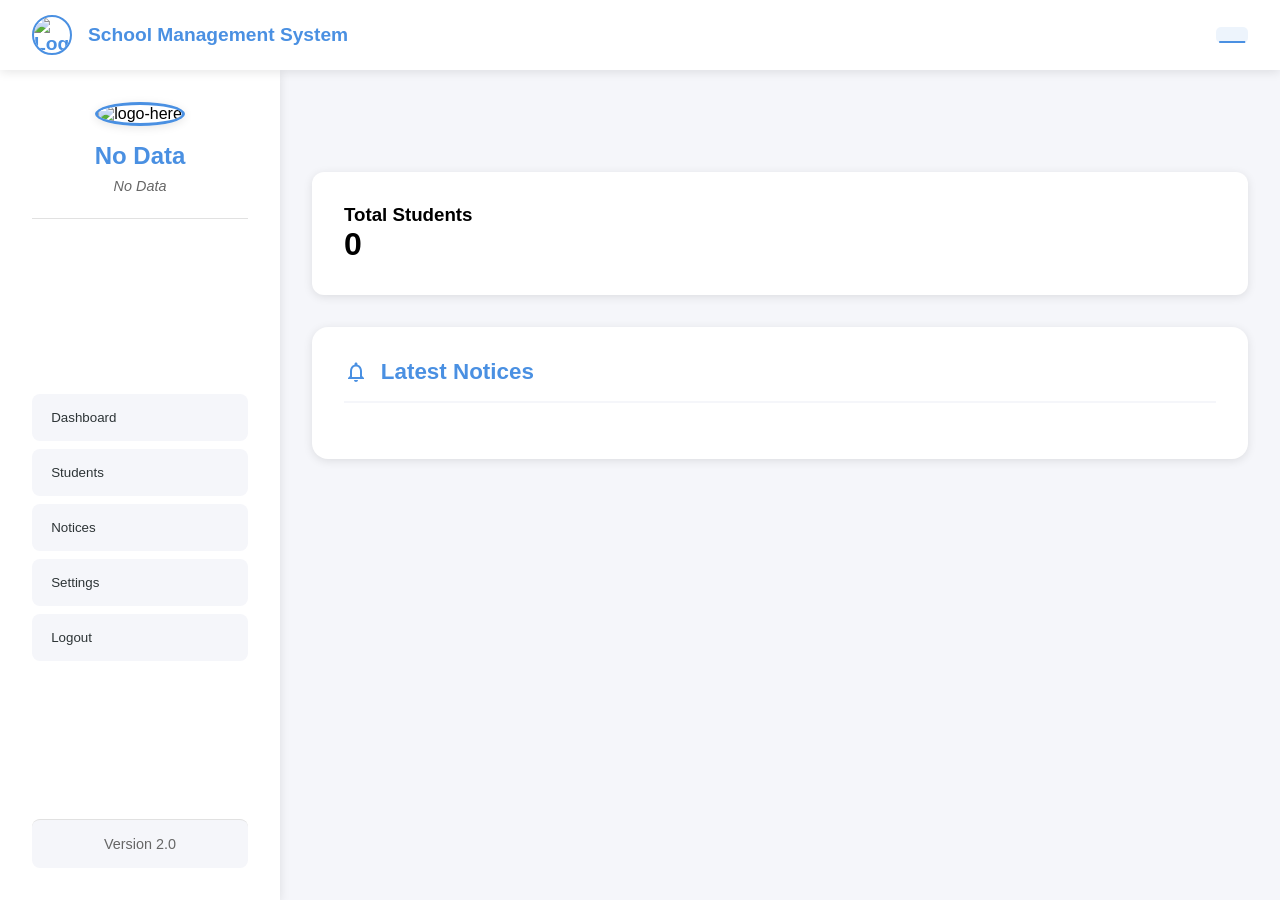
==== home.html @ 0caad4e0 "last notice board Updated" ====
<!DOCTYPE html>
<html lang="en">
  <head>
    <meta charset="UTF-8" />
    <meta name="viewport" content="width=device-width, initial-scale=1.0" />
    <link rel="stylesheet" href="style.css" />
    <title>School Management</title>
  </head>
  <body>
    <!-- top nav -->
    <nav onclick="homepage()" class="top-nav">
          <div class="nav-brand">
                <img
                  src="https://static.vecteezy.com/system/resources/thumbnails/008/040/410/small_2x/school-logo-design-template-free-vector.jpg"
                  alt="Logo"
                  class="nav-logo"
                />
                <span>School Management System</span>
          </div>
          <div class="nav-links">
                <a href="index.html" class="nav-link active" id="login-username"></a>
          </div>
    </nav>

    <div class="container">
        <!-- sidebar -->
        <div class="sidebar">
              <!-- school header -->
              <div class="school-header">
                    <img
                      src=""
                      alt="logo-here"
                      class="school-logo"
                      id="schoolLogo"
                    />
                    <h2 id="sidebar-title"> </h2>
                    <p id="slogan"> </p>
              </div>

              <!-- nav menu -->
              <div class="nav-menu">
                    <button onclick="showSection('dashboard',this)">Dashboard</button>

                    <button onclick="showSection('students',this)">Students</button>

                    <button onclick="showSection('notices',this)">Notices</button>
                    <button onclick="showSection('settings',this)">Settings</button>
                    <button onclick=" logout()">Logout</button>
              </div>

              <div class="version-info">Version 2.0</div>
        </div>

        <!-- main container -->
        <div class="main-content">
              <!-- Dashboard Section -->
              <div id="dashboardSection">
                  <div class="dashboard-card">
                      <h3>Total Students</h3>
                      <h1 id="totalStudents">0</h1>
                  </div>
                  <div class="notice-board">
                      <h3>Latest Notices</h3>
                      <div id="dashboardNotices">
                          <!-- <div class="notice-item">
                              <h4>Notice Title</h4>
                              <p>Notice content goes here...</p>
                              <small class="notice-date">Date</small>
                          </div> -->
                      </div>
                  </div>
              </div>

              <!-- Students Section -->
              <div id="studentsSection" class="hidden">
                <div class="dashboard-card">
                  <h2>Student Management</h2>
                  <div class="form-group">
                      <button onclick="showSection('admit')" class="action-btn">
                        Admit New Student
                      </button>
                  </div>
                  <table class="student-table">
                      <thead>
                        <tr>
                          <th>#ID</th>
                          <th>Name</th>
                          <th>Class</th>
                          <th>Roll</th>
                          <th>Actions</th>
                        </tr>
                      </thead>
                      <tbody id="studentListBody">
                        <!-- Student data will be populated here -->

                      </tbody>
                    <tbody id="studentListBody"></tbody>
                  </table>
                </div>
              </div>

              <!-- Admit Student Section -->
              <div id="admitSection" class="hidden">
                <div class="dashboard-card">
                  <h2>Admit New Student</h2>
                  <form id="admitForm" class="form">
                     <div class="form-group">
                        <label for="studentName">Student Name</label>
                        <input type="text" id="studentName" required />
                    </div>
                    <div class="form-group">
                        <label for="studentClass">Class</label>
                        <input type="text" id="studentClass" required />
                    </div>
                    <div class="form-group">
                      <label for="studentRoll">Roll Number</label>
                      <input type="text" id="studentRoll" required />
                    </div>
                    <button type="submit" class="btn">Admit Student</button>
                  </form>
                </div>
              </div>

              <!-- Notices Section -->
              <div id="noticesSection" class="hidden">
                <div class="dashboard-card">
                    <h2>Create New Notice</h2>
                    <form id="noticeForm" class="form">
                        <div class="form-group">
                          <label for="noticeTitle">Notice Title:</label>
                          <input type="text" id="noticeTitle" required />
                        </div>
                        <div class="form-group">
                          <label for="noticeContent">Notice Content:</label>
                          <textarea id="noticeContent" required></textarea>
                        </div>
                        <button type="submit" class="btn">Publish Notice</button>
                    </form>
                </div>

                <div class="dashboard-card">
                    <h2>All Notices</h2>
                    <div id="noticesList" class="notices-list">
                      <!-- Notices will be rendered here -->
                      
                    </div>
                </div>
              </div>

              <!-- Settings Section -->
              <div id="settingsSection" class="hidden">
                  <div class="dashboard-card">
                    <h2>School Settings</h2>
                    <form id="schoolSettings">
                      <div class="form-group">
                        <label>School Name:</label>
                        <input type="text" id="inputSchoolName" required />
                      </div>
                      <div class="form-group">
                        <label>School Slogan:</label>
                        <input type="text" id="inputSchoolSlogan" required />
                      </div>
                      <div class="form-group">
                        <label>Logo URL:</label>
                        <input type="url" id="inputSchoolLogo" required />
                      </div>
                      <button type="submit">Save Settings</button>
                    </form>
                  </div>
              </div>
        </div>

      <!-- Script -->
        <script defer src="./script.js"></script>
    </div>
  </body>
</html>
---- style.css ----
* {
    margin: 0;
    padding: 0;
    box-sizing: border-box;
    font-family: 'Poppins', sans-serif;
}

:root {
    --primary-color: #4a90e2;
    --secondary-color: #f5f6fa;
    --text-color: #2d3436;
    --nav-bg: #ffffff;
    --nav-border: #e1e1e1;
    --card-shadow: 0 2px 10px rgba(0,0,0,0.1);
}

body {
    background-color: var(--secondary-color);
    min-height: 100vh;
}

/* Navigation Bar Styles */
.top-nav {
    background-color: var(--nav-bg);
    padding: 1rem 2rem;
    display: flex;
    justify-content: space-between;
    align-items: center;
    box-shadow: 0 2px 10px rgba(0,0,0,0.1);
    position: fixed;
    top: 0;
    left: 0;
    right: 0;
    z-index: 1000;
    height: 70px;
}

.nav-brand {
    display: flex;
    align-items: center;
    gap: 1rem;
    font-size: 1.2rem;
    font-weight: 600;
    color: var(--primary-color);
}

.nav-logo {
    width: 40px;
    height: 40px;
    border-radius: 50%;
    object-fit: cover;
    border: 2px solid var(--primary-color);
}

.nav-links {
    display: flex;
    gap: 2rem;
}

.nav-link {
    text-decoration: none;
    color: var(--text-color);
    font-weight: 500;
    padding: 0.5rem 1rem;
    border-radius: 5px;
    transition: all 0.3s ease;
    position: relative;
}

.nav-link::after {
    content: '';
    position: absolute;
    bottom: 0;
    left: 50%;
    width: 0;
    height: 2px;
    background-color: var(--primary-color);
    transition: all 0.3s ease;
    transform: translateX(-50%);
}

.nav-link:hover::after,
.nav-link.active::after {
    width: 80%;
}

.nav-link.active {
    color: var(--primary-color);
    background-color: rgba(74, 144, 226, 0.1);
}

/* Main Container Styles */
.container {
    display: flex;
    min-height: 100vh;
    padding-top: 70px; /* Space for fixed navigation */
}

/* Sidebar Styles */
.sidebar {
    width: 280px;
    background-color: white;
    padding: 2rem;
    box-shadow: var(--card-shadow);
    display: flex;
    flex-direction: column;
    justify-content: space-between;
    position: fixed;
    height: calc(100vh - 70px);
    overflow-y: auto;
    top: 70px;
    left: 0;
    transition: all 0.3s ease;
    z-index: 100;
}

.sidebar::-webkit-scrollbar {
    width: 6px;
}

.sidebar::-webkit-scrollbar-track {
    background: var(--secondary-color);
    border-radius: 3px;
}

.sidebar::-webkit-scrollbar-thumb {
    background: var(--primary-color);
    border-radius: 3px;
}

.school-header {
    text-align: center;
    margin-bottom: 2rem;
    padding-bottom: 1.5rem;
    border-bottom: 1px solid var(--nav-border);
}

.school-logo {
    width: 100px;
    height: 100px;
    border-radius: 50%;
    margin-bottom: 1rem;
    box-shadow: var(--card-shadow);
    border: 3px solid var(--primary-color);
    object-fit: cover;
}

.school-header h2 {
    color: var(--primary-color);
    margin-bottom: 0.5rem;
    font-size: 1.5rem;
}

.school-header p {
    color: #666;
    font-size: 0.9rem;
    font-style: italic;
}

.nav-menu {
    display: flex;
    flex-direction: column;
    gap: 0.5rem;
    margin-top: 1rem;
}

.sidebar button {
    width: 100%;
    padding: 1rem 1.2rem;
    background-color: var(--secondary-color);
    color: var(--text-color);
    border: none;
    border-radius: 8px;
    cursor: pointer;
    transition: all 0.3s ease;
    text-align: left;
    font-weight: 500;
    display: flex;
    align-items: center;
    gap: 0.8rem;
    position: relative;
}

.sidebar button:hover {
    background-color: var(--primary-color);
    color: white;
    transform: translateX(5px);
}

.sidebar button.active {
    background-color: var(--primary-color);  /* Using the same color as hover */
    color: white;
    box-shadow: 0 2px 5px rgba(74, 144, 226, 0.3);
    font-weight: 600;
}

.sidebar button.active::before {
    content: '';
    position: absolute;
    left: 0;
    top: 50%;
    transform: translateY(-50%);
    width: 4px;
    height: 80%;
    background-color: #fff;
    border-radius: 0 4px 4px 0;
}

.sidebar button.active:hover {
    background-color: var(--primary-color);  /* Keep the same color on hover when active */
    transform: none;  /* Remove the transform effect when active */
}

.version-info {
    text-align: center;
    padding: 1rem;
    color: #666;
    font-size: 0.9rem;
    border-top: 1px solid var(--nav-border);
    margin-top: 2rem;
    background-color: var(--secondary-color);
    border-radius: 8px;
}

/* Main Content Styles */
.main-content {
    flex: 1;
    padding: 2rem;
    margin-left: 280px;
    margin-top: 70px;
    transition: all 0.3s ease;
}

.dashboard-card {
    background: white;
    padding: 2rem;
    border-radius: 12px;
    margin-bottom: 2rem;
    box-shadow: var(--card-shadow);
    transition: all 0.3s ease;
}

.dashboard-card:hover {
    transform: translateY(-2px);
    box-shadow: 0 4px 15px rgba(0,0,0,0.1);
}

.dashboard-card h2 {
    color: var(--primary-color);
    margin-bottom: 1.5rem;
}

/* Form Styles */
.form-group {
    margin-bottom: 1rem;
}

.form-group label {
    display: block;
    margin-bottom: 0.5rem;
    font-weight: 500;
}

.form-group input,
.form-group textarea {
    width: 100%;
    padding: 0.5rem;
    border: 1px solid #ddd;
    border-radius: 4px;
    font-size: 1rem;
}

.form-group textarea {
    min-height: 100px;
    resize: vertical;
}

/* Table Styles */
.student-table {
    width: 100%;
    border-collapse: separate;
    border-spacing: 0;
    margin-top: 1.5rem;
    border-radius: 8px;
    overflow: hidden;
}

.student-table th,
.student-table td {
    padding: 1rem;
    text-align: left;
    border-bottom: 1px solid var(--nav-border);
}

.student-table th {
    background-color: var(--primary-color);
    color: white;
    font-weight: 500;
}

.student-table tr:last-child td {
    border-bottom: none;
}

.student-table tr:hover {
    background-color: var(--secondary-color);
}

/* Notice Board Styles */
.notice-board {
    background: white;
    padding: 2rem;
    border-radius: 16px;
    margin-top: 1.5rem;
    box-shadow: var(--card-shadow);
}

.notice-board h3 {
    color: var(--primary-color);
    font-size: 1.4rem;
    margin-bottom: 1.5rem;
    display: flex;
    align-items: center;
    gap: 0.8rem;
    padding-bottom: 1rem;
    border-bottom: 2px solid var(--secondary-color);
}

.notice-board h3::before {
    content: '';
    width: 24px;
    height: 24px;
    background-image: url("data:image/svg+xml,%3Csvg xmlns='http://www.w3.org/2000/svg' viewBox='0 0 24 24' fill='%234a90e2'%3E%3Cpath d='M12 22c1.1 0 2-.9 2-2h-4c0 1.1.9 2 2 2zm6-6v-5c0-3.07-1.63-5.64-4.5-6.32V4c0-.83-.67-1.5-1.5-1.5s-1.5.67-1.5 1.5v.68C7.64 5.36 6 7.92 6 11v5l-2 2v1h16v-1l-2-2zm-2 1H8v-6c0-2.48 1.51-4.5 4-4.5s4 2.02 4 4.5v6z'/%3E%3C/svg%3E");
    background-size: contain;
    background-repeat: no-repeat;
    background-position: center;
}

.notice-item {
    padding: 1.2rem;
    border-bottom: 1px solid var(--nav-border);
    transition: all 0.3s ease;
    position: relative;
    background: var(--secondary-color);
    border-radius: 12px;
    margin-bottom: 1rem;
}

.notice-item:last-child {
    border-bottom: none;
    margin-bottom: 0;
}

.notice-item:hover {
    transform: translateX(5px);
    box-shadow: 0 4px 12px rgba(0,0,0,0.05);
}

.notice-item-content {
    display: flex;
    flex-direction: column;
    gap: 0.5rem;
}

.notice-item h4 {
    color: var(--primary-color);
    font-size: 1.1rem;
    font-weight: 600;
    margin: 0;
}

.notice-item p {
    color: var(--text-color);
    font-size: 0.95rem;
    line-height: 1.5;
    margin: 0;
}

.notice-item small {
    color: #1b5b68;
    font-size: 0.85rem;
    display: flex;
    align-items: center;
    gap: 0.5rem;
    margin-top: 0.5rem;
}

.notice-item small::before {
    content: '';
    width: 16px;
    height: 16px;
    background-image: url("data:image/svg+xml,%3Csvg xmlns='http://www.w3.org/2000/svg' viewBox='0 0 24 24' fill='%23666'%3E%3Cpath d='M12 2C6.5 2 2 6.5 2 12s4.5 10 10 10 10-4.5 10-10S17.5 2 12 2zm0 18c-4.4 0-8-3.6-8-8s3.6-8 8-8 8 3.6 8 8-3.6 8-8 8zm.5-13H11v6l5.2 3.2.8-1.3-4.5-2.7V7z'/%3E%3C/svg%3E");
    background-size: contain;
    background-repeat: no-repeat;
    background-position: center;
}

/* Empty state for notices */
.notice-board:empty::after {
    content: 'No notices available';
    display: block;
    text-align: center;
    color: #666;
    padding: 2rem;
    font-style: italic;
}

/* Button Styles */
.action-btn {
    background-color: #4CAF50;
    color: white;
    border: none;
    padding: 0.5rem 1rem;
    border-radius: 4px;
    cursor: pointer;
    transition: background-color 0.3s ease;
}

.action-btn:hover {
    background-color: #45a049;
}

.cancel-btn {
    background-color: #f44336;
    color: white;
    border: none;
    padding: 0.5rem 1rem;
    border-radius: 4px;
    cursor: pointer;
    transition: background-color 0.3s ease;
}

.cancel-btn:hover {
    background-color: #da190b;
}

/* Additional Button Styles */
button[type="submit"] {
    background-color: var(--primary-color);
    color: white;
    padding: 0.8rem 1.5rem;
    border: none;
    border-radius: 8px;
    cursor: pointer;
    font-weight: 500;
    transition: all 0.3s ease;
}

button[type="submit"]:hover {
    background-color: #357abd;
    transform: translateY(-2px);
}

.delete-btn {
    background-color: #e74c3c;
    color: white;
    padding: 0.5rem 1rem;
    border: none;
    border-radius: 5px;
    cursor: pointer;
    transition: all 0.3s ease;
}

.delete-btn:hover {
    background-color: #c0392b;
}

/* Utility Classes */
.hidden {
    display: none;
}

/* Mobile Menu Toggle */
.menu-toggle {
    display: none;
    background: none;
    border: none;
    font-size: 1.5rem;
    color: var(--primary-color);
    cursor: pointer;
    padding: 0.5rem;
    border-radius: 5px;
    transition: all 0.3s ease;
    z-index: 1001;
}

.menu-toggle:hover {
    background-color: var(--secondary-color);
}

/* Responsive Design */
@media (max-width: 768px) {
    .sidebar {
        transform: translateX(-100%);
        z-index: 999;
    }

    .sidebar.active {
        transform: translateX(0);
    }

    .main-content {
        margin-left: 0;
    }

    .top-nav {
        padding: 1rem;
    }

    .nav-brand span {
        display: none;
    }

    .nav-links {
        gap: 1rem;
    }

    .nav-link {
        padding: 0.5rem;
        font-size: 0.9rem;
    }

    .menu-toggle {
        display: block;
    }

    .form-group {
        flex-direction: column;
        align-items: stretch;
    }

    .cancel-btn {
        margin-left: 0;
        margin-top: 1rem;
    }

    .student-table {
        display: block;
        overflow-x: auto;
    }

    .notice-item {
        flex-direction: column;
        gap: 1rem;
    }

    .notice-item-actions {
        align-self: flex-end;
    }

    .dashboard-card {
        padding: 1.5rem;
    }

    .main-content {
        padding: 1rem;
    }

    .notice-board {
        padding: 1.5rem;
    }

    .notice-item {
        padding: 1rem;
    }
}

/* Additional Mobile Optimizations */
@media (max-width: 480px) {
    .nav-links {
        display: none;
    }

    .menu-toggle {
        display: block;
    }

    .sidebar {
        width: 100%;
        max-width: 300px;
    }

    .dashboard-card {
        padding: 1rem;
    }

    .form-group {
        margin-bottom: 1rem;
    }
}

/* Modal Styles */
.modal {
    position: fixed;
    top: 0;
    left: 0;
    width: 100%;
    height: 100%;
    background-color: rgba(0, 0, 0, 0.5);
    display: none;
    justify-content: center;
    align-items: center;
    z-index: 1000;
    opacity: 0;
    transition: opacity 0.3s ease;
}

.modal.show {
    display: flex;
    opacity: 1;
}

.modal-content {
    background-color: white;
    padding: 2rem;
    border-radius: 12px;
    width: 90%;
    max-width: 500px;
    box-shadow: 0 4px 20px rgba(0, 0, 0, 0.15);
    transform: translateY(-20px);
    opacity: 0;
    transition: all 0.3s ease;
}

.modal.show .modal-content {
    transform: translateY(0);
    opacity: 1;
}

.modal-content h3 {
    color: var(--primary-color);
    margin-bottom: 1.5rem;
    font-size: 1.4rem;
}

.form-actions {
    display: flex;
    gap: 1rem;
    margin-top: 1.5rem;
}

/* Edit and Delete Button Styles */
.edit-btn {
    background-color: #3498db;
    color: white;
    padding: 0.5rem 1rem;
    border: none;
    border-radius: 5px;
    cursor: pointer;
    transition: all 0.3s ease;
    margin-right: 0.5rem;
}

.edit-btn:hover {
    background-color: #2980b9;
}

.delete-btn {
    background-color: #e74c3c;
    color: white;
    padding: 0.5rem 1rem;
    border: none;
    border-radius: 5px;
    cursor: pointer;
    transition: all 0.3s ease;
}

.delete-btn:hover {
    background-color: #c0392b;
}

.notice-item-actions {
    display: flex;
    gap: 0.5rem;
    margin-top: 1rem;
}

/* Login page section */

.login-container {
    background: white;
    padding: 2rem;
    border-radius: 8px;
    box-shadow: 0 2px 10px rgba(0, 0, 0, 0.1);
    width: 100%;
    max-width: 500px;
    height: 500px;
    margin: 0 auto;
    h1 {
        text-align: center;
        margin-bottom: 1.5rem;
    }
    p{
        text-align: center;
        margin-top: 1rem;
        color: #666;
    }
    .form-group {
        margin-bottom: 1rem;
    }
    label {
        display: block;
        margin-bottom: 0.5rem;
        font-weight: bold;
    }
    input {
        width: 100%;
        padding: 0.75rem;
        border: 1px solid #ddd;
        border-radius: 4px;
        box-sizing: border-box;
    }
    button {
        width: 100%;
        padding: 0.75rem;
        background-color: #4285f4;
        color: white;
        border: none;
        border-radius: 4px;
        cursor: pointer;
        font-size: 1rem;
    }
    button:hover {
        background-color: #3367d6;
    }
    .error-message {
        color: red;
        margin-top: 1rem;
        text-align: center;
        display: none;
    }
}


/* Responsive adjustments for modals */
@media (max-width: 768px) {
    .modal-content {
        width: 95%;
        padding: 1.5rem;
    }

    .form-actions {
        flex-direction: column;
    }

    .cancel-btn {
        margin-left: 0;
    }
}

/* Toast Notification Styles */
.toast-container {
    position: fixed;
    top: 20px;
    right: 20px;
    z-index: 9999;
    display: flex;
    flex-direction: column;
    gap: 10px;
}

.toast {
    background-color: white;
    color: var(--text-color);
    padding: 1rem 1.5rem;
    border-radius: 8px;
    box-shadow: 0 4px 12px rgba(0, 0, 0, 0.15);
    display: flex;
    align-items: center;
    gap: 0.8rem;
    min-width: 300px;
    max-width: 400px;
    transform: translateX(120%);
    transition: transform 0.3s ease;
    animation: slideIn 0.3s ease forwards;
}

.toast.slide-out {
    animation: slideOut 0.3s ease forwards;
}

.toast.success {
    border-left: 4px solid #2ecc71;
}

.toast.error {
    border-left: 4px solid #e74c3c;
}

.toast.info {
    border-left: 4px solid var(--primary-color);
}

.toast.show {
    transform: translateX(0);
}

.toast-icon {
    width: 20px;
    height: 20px;
    flex-shrink: 0;
}

.toast-message {
    flex-grow: 1;
    font-size: 0.95rem;
}

.toast-close {
    background: none;
    border: none;
    color: #666;
    cursor: pointer;
    padding: 0.2rem;
    font-size: 1.2rem;
    line-height: 1;
    opacity: 0.7;
    transition: opacity 0.2s ease;
}

.toast-close:hover {
    opacity: 1;
}

@keyframes slideIn {
    from {
        transform: translateX(120%);
    }
    to {
        transform: translateX(0);
    }
}

@keyframes slideOut {
    from {
        transform: translateX(0);
    }
    to {
        transform: translateX(120%);
    }
}
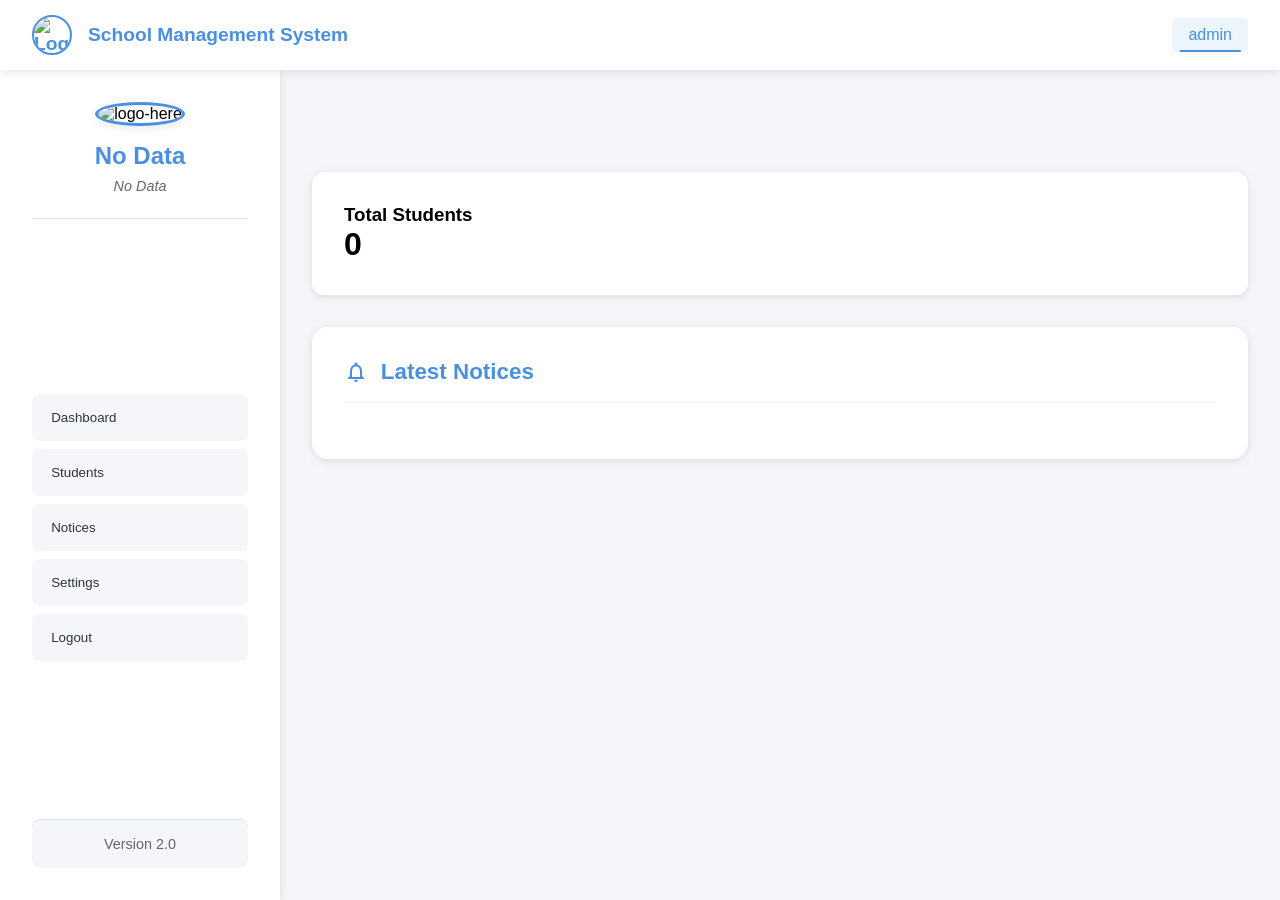
==== commit 4bbe44b0: "notice bug fixed last update" ====
--- a/home.html
+++ b/home.html
@@ -18,7 +18,7 @@
                 <span>School Management System</span>
           </div>
           <div class="nav-links">
-                <a href="index.html" class="nav-link active" id="login-username"></a>
+                <a href="index.html" class="nav-link active" id="login-username">admin</a>
           </div>
     </nav>
 
